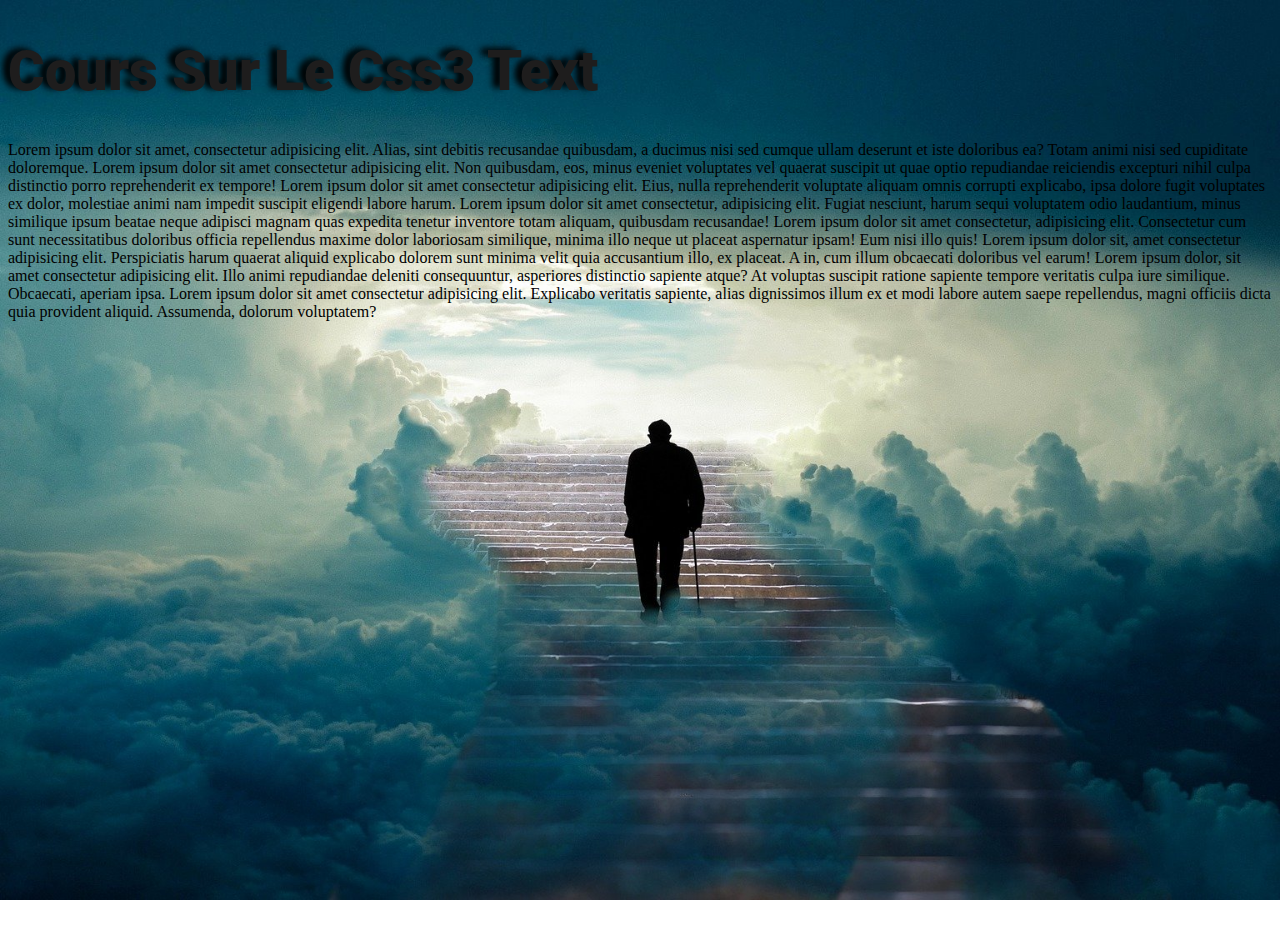
==== index.html @ 922f7416 "first commit" ====
<!DOCTYPE html>
<html lang="en">
<head>
    <meta charset="UTF-8">
    <meta http-equiv="X-UA-Compatible" content="IE=edge">
    <meta name="viewport" content="width=device-width, initial-scale=1.0">
    <link rel="stylesheet" href="style.css">
    <title>Css Text</title>
</head>
<body>
    <h1>Cours sur le Css3 Text</h1>
    <p>
        Lorem ipsum dolor sit amet, consectetur adipisicing elit. Alias, sint debitis recusandae quibusdam, a ducimus nisi sed cumque ullam deserunt et iste doloribus ea? Totam animi nisi sed cupiditate doloremque.
        Lorem ipsum dolor sit amet consectetur adipisicing elit. Non quibusdam, eos, minus eveniet voluptates vel quaerat suscipit ut quae optio repudiandae reiciendis excepturi nihil culpa distinctio porro reprehenderit ex tempore!
        Lorem ipsum dolor sit amet consectetur adipisicing elit. Eius, nulla reprehenderit voluptate aliquam omnis corrupti explicabo, ipsa dolore fugit voluptates ex dolor, molestiae animi nam impedit suscipit eligendi labore harum.
        Lorem ipsum dolor sit amet consectetur, adipisicing elit. Fugiat nesciunt, harum sequi voluptatem odio laudantium, minus similique ipsum beatae neque adipisci magnam quas expedita tenetur inventore totam aliquam, quibusdam recusandae!
        Lorem ipsum dolor sit amet consectetur, adipisicing elit. Consectetur cum sunt necessitatibus doloribus officia repellendus maxime dolor laboriosam similique, minima illo neque ut placeat aspernatur ipsam! Eum nisi illo quis!
        Lorem ipsum dolor sit, amet consectetur adipisicing elit. Perspiciatis harum quaerat aliquid explicabo dolorem sunt minima velit quia accusantium illo, ex placeat. A in, cum illum obcaecati doloribus vel earum!
        Lorem ipsum dolor, sit amet consectetur adipisicing elit. Illo animi repudiandae deleniti consequuntur, asperiores distinctio sapiente atque? At voluptas suscipit ratione sapiente tempore veritatis culpa iure similique. Obcaecati, aperiam ipsa.
        Lorem ipsum dolor sit amet consectetur adipisicing elit. Explicabo veritatis sapiente, alias dignissimos illum ex et modi labore autem saepe repellendus, magni officiis dicta quia provident aliquid. Assumenda, dolorum voluptatem?
    </p>
</body>
</html>
---- style.css ----
@import url('https://fonts.googleapis.com/css2?family=Cedarville+Cursive&family=Roboto:ital,wght@0,100;0,400;0,500;0,700;0,900;1,100;1,300;1,400;1,500;1,700;1,900&display=swap');
h1{
    color: #1e1d1d;
    text-transform: capitalize;
    text-shadow: -7px -2px 6px black;
    font-size: 3.5rem;
    font-family: "font1";
}
body{
    height: 100vh;
    background: url("assets/man.jpg") no-repeat center/cover fixed;
}
@font-face {
    font-family: "font1";
    src: url(assets/fonts/Roboto-Black.ttf);
}
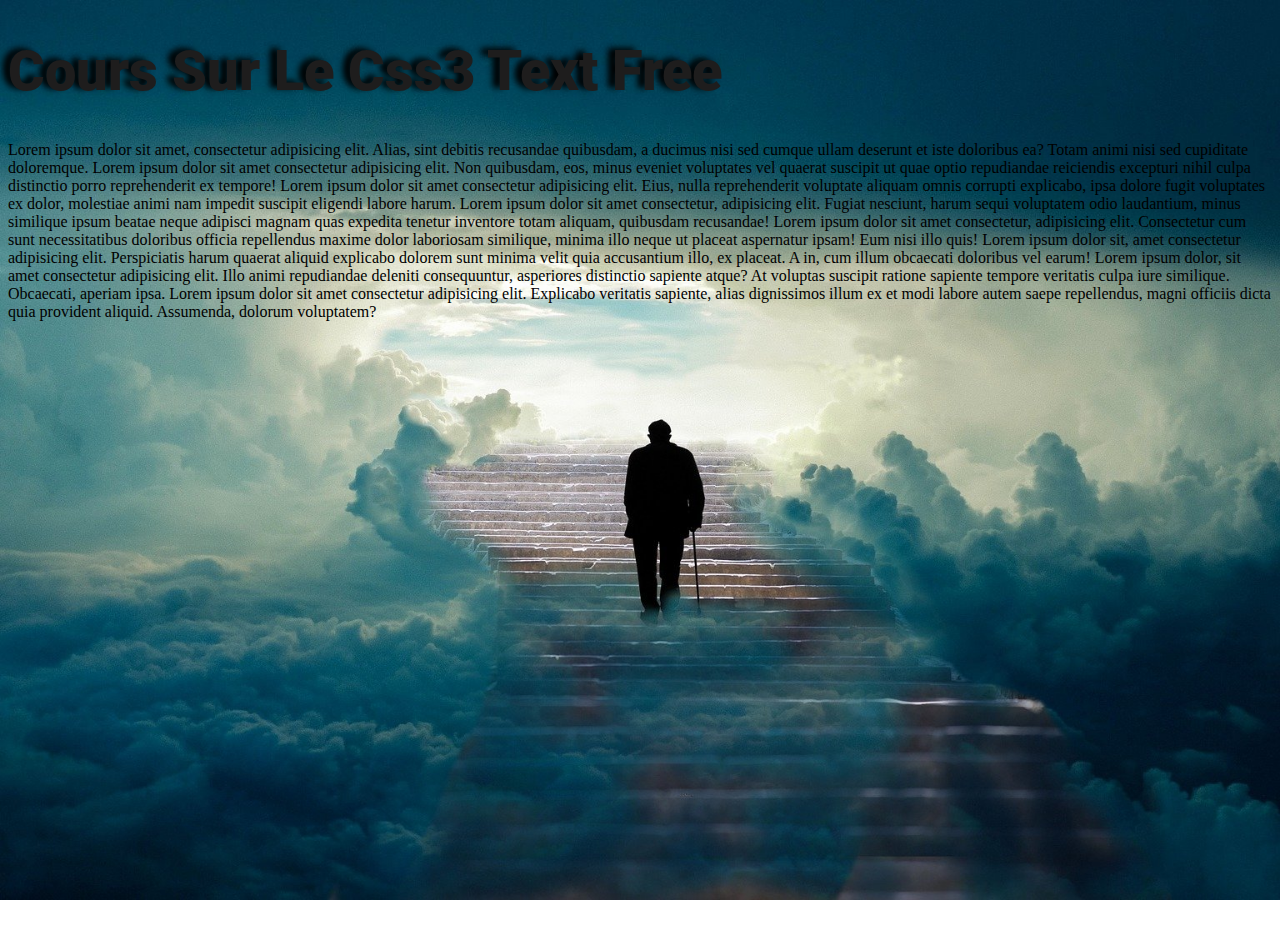
==== commit 64e1f0b0: "legende" ====
--- a/index.html
+++ b/index.html
@@ -5,10 +5,10 @@
     <meta http-equiv="X-UA-Compatible" content="IE=edge">
     <meta name="viewport" content="width=device-width, initial-scale=1.0">
     <link rel="stylesheet" href="style.css">
-    <title>Css Text</title>
+    <title>Css3 text</title>
 </head>
 <body>
-    <h1>Cours sur le Css3 Text</h1>
+    <h1>Cours sur le Css3 Text free</h1>
     <p>
         Lorem ipsum dolor sit amet, consectetur adipisicing elit. Alias, sint debitis recusandae quibusdam, a ducimus nisi sed cumque ullam deserunt et iste doloribus ea? Totam animi nisi sed cupiditate doloremque.
         Lorem ipsum dolor sit amet consectetur adipisicing elit. Non quibusdam, eos, minus eveniet voluptates vel quaerat suscipit ut quae optio repudiandae reiciendis excepturi nihil culpa distinctio porro reprehenderit ex tempore!
